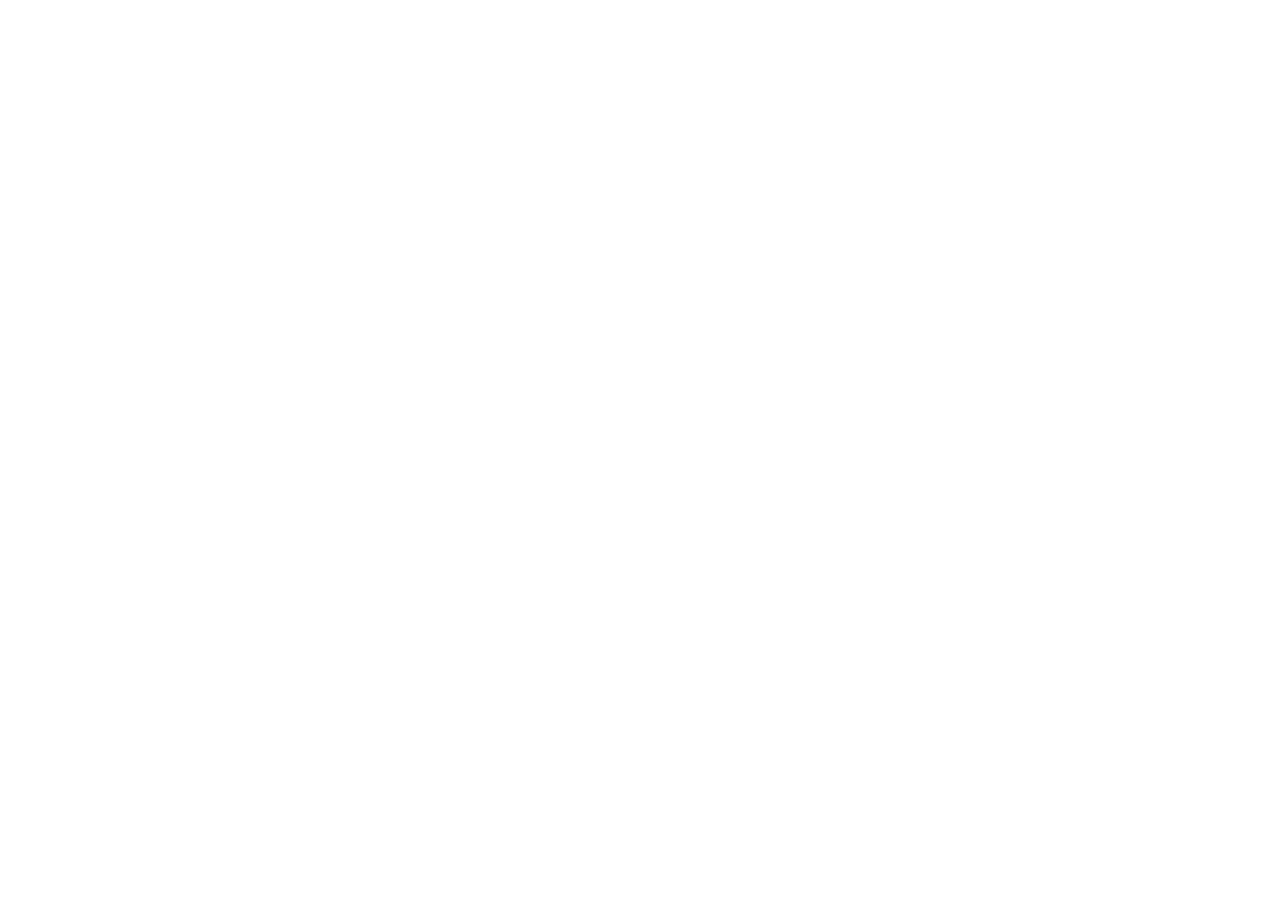
==== Killspiel/index.html @ 7f9a90ef "Killspiel" ====
<!DOCTYPE html>
<html lang="en">

<head>
    <meta charset="UTF-8" />
    <meta name="viewport" content="width=device-width, initial-scale=1.0" />
    <title>Killspiel Beispielseite</title>
  <script type="module" crossorigin src="/Killspiel/index.7c157ce8.js"></script>
  <link rel="stylesheet" href="/Killspiel/index.06cb6d3c.css">
</head>

<body class="bg-gray-800">
    <div id="app"></div>
    
</body>

</html>
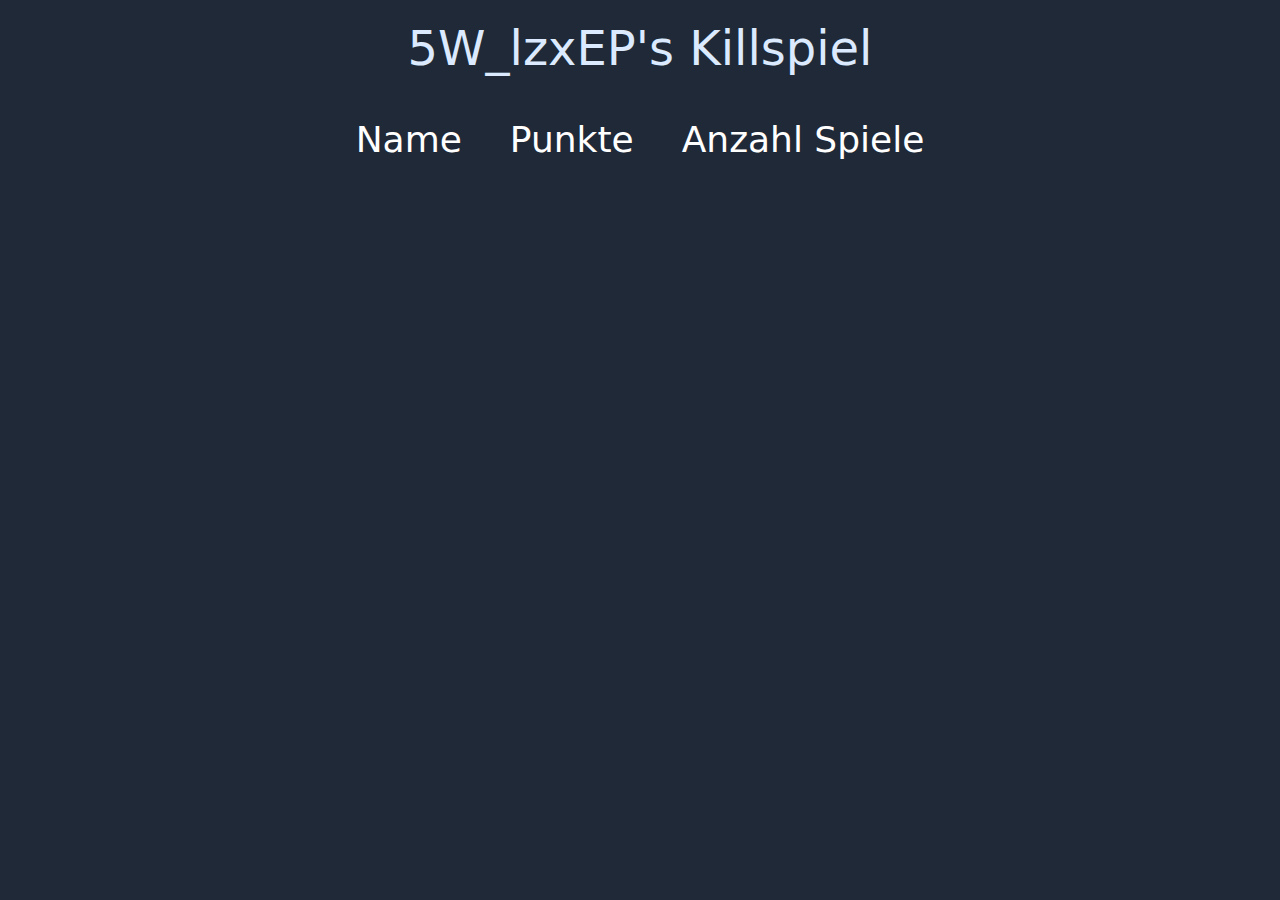
==== commit 7b342a13: "Killspiel" ====
--- a/Killspiel/index.html
+++ b/Killspiel/index.html
@@ -5,8 +5,8 @@
     <meta charset="UTF-8" />
     <meta name="viewport" content="width=device-width, initial-scale=1.0" />
     <title>Killspiel Beispielseite</title>
-  <script type="module" crossorigin src="/Killspiel/index.7c157ce8.js"></script>
-  <link rel="stylesheet" href="/Killspiel/index.06cb6d3c.css">
+  <script type="module" crossorigin src="/Killspiel/assets/index.7c157ce8.js"></script>
+  <link rel="stylesheet" href="/Killspiel/assets/index.06cb6d3c.css">
 </head>
 
 <body class="bg-gray-800">
--- a/Killspiel/assets/index.06cb6d3c.css
+++ b/Killspiel/assets/index.06cb6d3c.css
@@ -0,0 +1 @@
+.absolute{position:absolute}.relative{position:relative}.m-1{margin:.25rem}.block{display:block}.inline-block{display:inline-block}.flex{display:flex}.table{display:table}.grid{display:grid}.min-w-full{min-width:100%}.max-w-full{max-width:100%}.cursor-pointer{cursor:pointer}.grid-cols-3{grid-template-columns:repeat(3,minmax(0,1fr))}.flex-col{flex-direction:column}.place-items-center{place-items:center}.items-center{align-items:center}.overflow-x-auto{overflow-x:auto}.whitespace-nowrap{white-space:nowrap}.rounded{border-radius:.25rem}.border-2{border-width:2px}.bg-gray-800{--tw-bg-opacity: 1;background-color:rgb(31 41 55 / var(--tw-bg-opacity))}.p-6{padding:1.5rem}.p-2{padding:.5rem}.py-2{padding-top:.5rem;padding-bottom:.5rem}.px-6{padding-left:1.5rem;padding-right:1.5rem}.py-4{padding-top:1rem;padding-bottom:1rem}.text-left{text-align:left}.text-5xl{font-size:3rem;line-height:1}.text-3xl{font-size:1.875rem;line-height:2.25rem}.text-4xl{font-size:2.25rem;line-height:2.5rem}.text-sm{font-size:.875rem;line-height:1.25rem}.text-xl{font-size:1.25rem;line-height:1.75rem}.font-medium{font-weight:500}.text-blue-100{--tw-text-opacity: 1;color:rgb(219 234 254 / var(--tw-text-opacity))}.text-white{--tw-text-opacity: 1;color:rgb(255 255 255 / var(--tw-text-opacity))}.text-black{--tw-text-opacity: 1;color:rgb(0 0 0 / var(--tw-text-opacity))}*,:before,:after{box-sizing:border-box;border-width:0;border-style:solid;border-color:#e5e7eb}:before,:after{--tw-content: ""}html{line-height:1.5;-webkit-text-size-adjust:100%;-moz-tab-size:4;-o-tab-size:4;tab-size:4;font-family:ui-sans-serif,system-ui,-apple-system,BlinkMacSystemFont,Segoe UI,Roboto,Helvetica Neue,Arial,Noto Sans,sans-serif,"Apple Color Emoji","Segoe UI Emoji",Segoe UI Symbol,"Noto Color Emoji"}body{margin:0;line-height:inherit}hr{height:0;color:inherit;border-top-width:1px}abbr:where([title]){-webkit-text-decoration:underline dotted;text-decoration:underline dotted}h1,h2,h3,h4,h5,h6{font-size:inherit;font-weight:inherit}a{color:inherit;text-decoration:inherit}b,strong{font-weight:bolder}code,kbd,samp,pre{font-family:ui-monospace,SFMono-Regular,Menlo,Monaco,Consolas,Liberation Mono,Courier New,monospace;font-size:1em}small{font-size:80%}sub,sup{font-size:75%;line-height:0;position:relative;vertical-align:baseline}sub{bottom:-.25em}sup{top:-.5em}table{text-indent:0;border-color:inherit;border-collapse:collapse}button,input,optgroup,select,textarea{font-family:inherit;font-size:100%;font-weight:inherit;line-height:inherit;color:inherit;margin:0;padding:0}button,select{text-transform:none}button,[type=button],[type=reset],[type=submit]{-webkit-appearance:button;background-color:transparent;background-image:none}:-moz-focusring{outline:auto}:-moz-ui-invalid{box-shadow:none}progress{vertical-align:baseline}::-webkit-inner-spin-button,::-webkit-outer-spin-button{height:auto}[type=search]{-webkit-appearance:textfield;outline-offset:-2px}::-webkit-search-decoration{-webkit-appearance:none}::-webkit-file-upload-button{-webkit-appearance:button;font:inherit}summary{display:list-item}blockquote,dl,dd,h1,h2,h3,h4,h5,h6,hr,figure,p,pre{margin:0}fieldset{margin:0;padding:0}legend{padding:0}ol,ul,menu{list-style:none;margin:0;padding:0}textarea{resize:vertical}input::-moz-placeholder,textarea::-moz-placeholder{opacity:1;color:#9ca3af}input::placeholder,textarea::placeholder{opacity:1;color:#9ca3af}button,[role=button]{cursor:pointer}:disabled{cursor:default}img,svg,video,canvas,audio,iframe,embed,object{display:block;vertical-align:middle}img,video{max-width:100%;height:auto}*,:before,:after{--tw-border-spacing-x: 0;--tw-border-spacing-y: 0;--tw-translate-x: 0;--tw-translate-y: 0;--tw-rotate: 0;--tw-skew-x: 0;--tw-skew-y: 0;--tw-scale-x: 1;--tw-scale-y: 1;--tw-pan-x: ;--tw-pan-y: ;--tw-pinch-zoom: ;--tw-scroll-snap-strictness: proximity;--tw-ordinal: ;--tw-slashed-zero: ;--tw-numeric-figure: ;--tw-numeric-spacing: ;--tw-numeric-fraction: ;--tw-ring-inset: ;--tw-ring-offset-width: 0px;--tw-ring-offset-color: #fff;--tw-ring-color: rgb(59 130 246 / .5);--tw-ring-offset-shadow: 0 0 #0000;--tw-ring-shadow: 0 0 #0000;--tw-shadow: 0 0 #0000;--tw-shadow-colored: 0 0 #0000;--tw-blur: ;--tw-brightness: ;--tw-contrast: ;--tw-grayscale: ;--tw-hue-rotate: ;--tw-invert: ;--tw-saturate: ;--tw-sepia: ;--tw-drop-shadow: ;--tw-backdrop-blur: ;--tw-backdrop-brightness: ;--tw-backdrop-contrast: ;--tw-backdrop-grayscale: ;--tw-backdrop-hue-rotate: ;--tw-backdrop-invert: ;--tw-backdrop-opacity: ;--tw-backdrop-saturate: ;--tw-backdrop-sepia: }::-webkit-backdrop{--tw-border-spacing-x: 0;--tw-border-spacing-y: 0;--tw-translate-x: 0;--tw-translate-y: 0;--tw-rotate: 0;--tw-skew-x: 0;--tw-skew-y: 0;--tw-scale-x: 1;--tw-scale-y: 1;--tw-pan-x: ;--tw-pan-y: ;--tw-pinch-zoom: ;--tw-scroll-snap-strictness: proximity;--tw-ordinal: ;--tw-slashed-zero: ;--tw-numeric-figure: ;--tw-numeric-spacing: ;--tw-numeric-fraction: ;--tw-ring-inset: ;--tw-ring-offset-width: 0px;--tw-ring-offset-color: #fff;--tw-ring-color: rgb(59 130 246 / .5);--tw-ring-offset-shadow: 0 0 #0000;--tw-ring-shadow: 0 0 #0000;--tw-shadow: 0 0 #0000;--tw-shadow-colored: 0 0 #0000;--tw-blur: ;--tw-brightness: ;--tw-contrast: ;--tw-grayscale: ;--tw-hue-rotate: ;--tw-invert: ;--tw-saturate: ;--tw-sepia: ;--tw-drop-shadow: ;--tw-backdrop-blur: ;--tw-backdrop-brightness: ;--tw-backdrop-contrast: ;--tw-backdrop-grayscale: ;--tw-backdrop-hue-rotate: ;--tw-backdrop-invert: ;--tw-backdrop-opacity: ;--tw-backdrop-saturate: ;--tw-backdrop-sepia: }::backdrop{--tw-border-spacing-x: 0;--tw-border-spacing-y: 0;--tw-translate-x: 0;--tw-translate-y: 0;--tw-rotate: 0;--tw-skew-x: 0;--tw-skew-y: 0;--tw-scale-x: 1;--tw-scale-y: 1;--tw-pan-x: ;--tw-pan-y: ;--tw-pinch-zoom: ;--tw-scroll-snap-strictness: proximity;--tw-ordinal: ;--tw-slashed-zero: ;--tw-numeric-figure: ;--tw-numeric-spacing: ;--tw-numeric-fraction: ;--tw-ring-inset: ;--tw-ring-offset-width: 0px;--tw-ring-offset-color: #fff;--tw-ring-color: rgb(59 130 246 / .5);--tw-ring-offset-shadow: 0 0 #0000;--tw-ring-shadow: 0 0 #0000;--tw-shadow: 0 0 #0000;--tw-shadow-colored: 0 0 #0000;--tw-blur: ;--tw-brightness: ;--tw-contrast: ;--tw-grayscale: ;--tw-hue-rotate: ;--tw-invert: ;--tw-saturate: ;--tw-sepia: ;--tw-drop-shadow: ;--tw-backdrop-blur: ;--tw-backdrop-brightness: ;--tw-backdrop-contrast: ;--tw-backdrop-grayscale: ;--tw-backdrop-hue-rotate: ;--tw-backdrop-invert: ;--tw-backdrop-opacity: ;--tw-backdrop-saturate: ;--tw-backdrop-sepia: }@media (min-width: 640px){.sm\:px-6{padding-left:1.5rem;padding-right:1.5rem}}@media (min-width: 1024px){.lg\:px-8{padding-left:2rem;padding-right:2rem}}
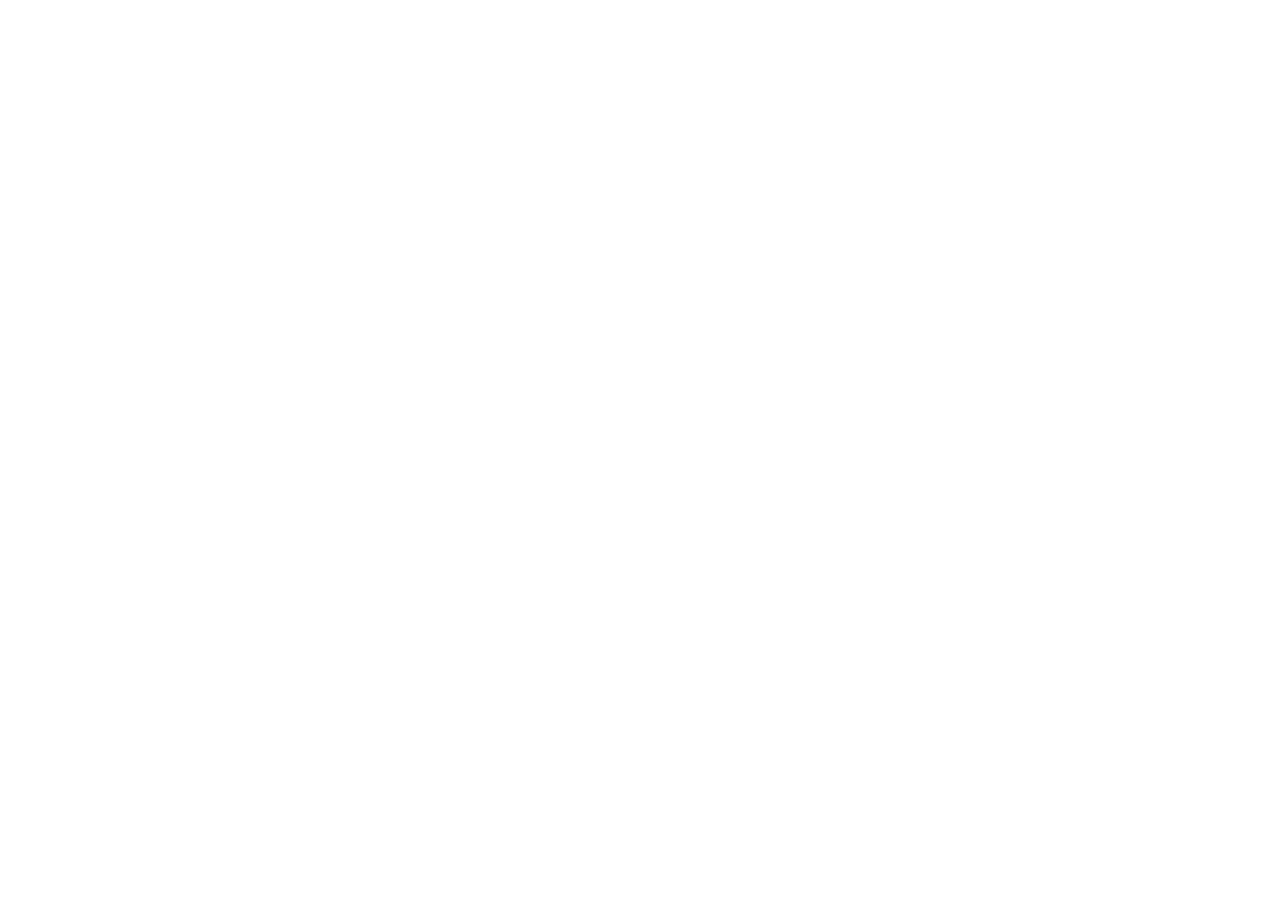
==== commit da7c1454: "Killspiel" ====
--- a/Killspiel/index.html
+++ b/Killspiel/index.html
@@ -4,9 +4,9 @@
 <head>
     <meta charset="UTF-8" />
     <meta name="viewport" content="width=device-width, initial-scale=1.0" />
-    <title>Killspiel Beispielseite</title>
-  <script type="module" crossorigin src="/Killspiel/assets/index.7c157ce8.js"></script>
-  <link rel="stylesheet" href="/Killspiel/assets/index.06cb6d3c.css">
+    <title>Vite + Svelte + TS</title>
+  <script type="module" crossorigin src="assets/index.d889a3fa.js"></script>
+  <link rel="stylesheet" href="assets/index.33370c87.css">
 </head>
 
 <body class="bg-gray-800">
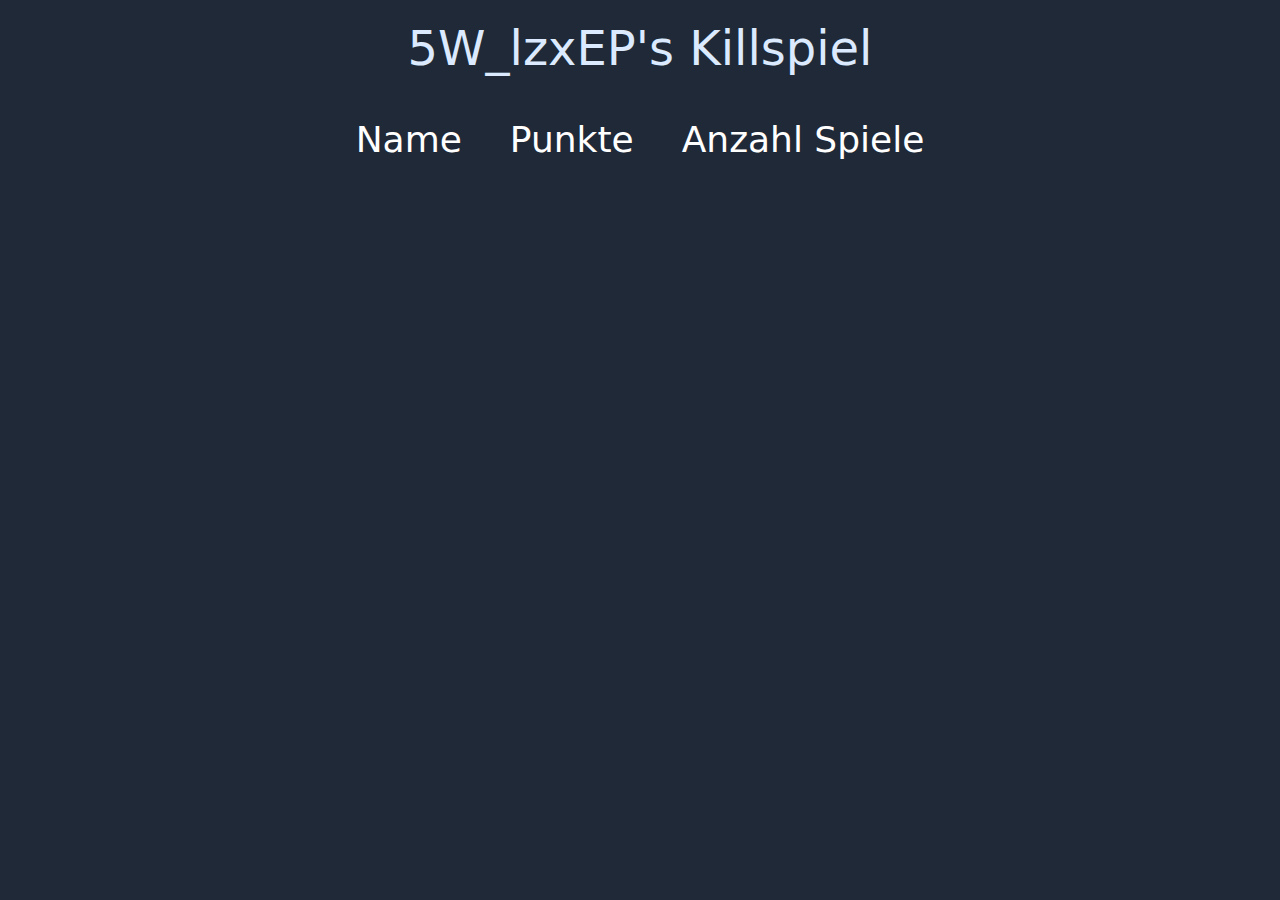
==== commit 5e3a4c0f: "Killspiel" ====
--- a/Killspiel/index.html
+++ b/Killspiel/index.html
@@ -5,11 +5,11 @@
     <meta charset="UTF-8" />
     <meta name="viewport" content="width=device-width, initial-scale=1.0" />
     <title>Vite + Svelte + TS</title>
-  <script type="module" crossorigin src="assets/index.d889a3fa.js"></script>
-  <link rel="stylesheet" href="assets/index.33370c87.css">
+  <script type="module" crossorigin src="assets/index.6a348922.js"></script>
+  <link rel="stylesheet" href="assets/index.58f9c9a9.css">
 </head>
 
-<body class="bg-gray-800">
+<body class="bg-gray-800" height="100%">
     <div id="app"></div>
     
 </body>
--- a/Killspiel/assets/index.58f9c9a9.css
+++ b/Killspiel/assets/index.58f9c9a9.css
@@ -0,0 +1 @@
+.absolute{position:absolute}.relative{position:relative}.m-1{margin:.25rem}.block{display:block}.inline-block{display:inline-block}.flex{display:flex}.table{display:table}.grid{display:grid}.max-h-full{max-height:100%}.min-h-full{min-height:100%}.min-w-full{min-width:100%}.max-w-full{max-width:100%}.cursor-pointer{cursor:pointer}.grid-cols-3{grid-template-columns:repeat(3,minmax(0,1fr))}.flex-col{flex-direction:column}.place-items-center{place-items:center}.items-center{align-items:center}.overflow-x-auto{overflow-x:auto}.whitespace-nowrap{white-space:nowrap}.rounded{border-radius:.25rem}.border-2{border-width:2px}.bg-gray-800{--tw-bg-opacity: 1;background-color:rgb(31 41 55 / var(--tw-bg-opacity))}.p-6{padding:1.5rem}.p-2{padding:.5rem}.py-2{padding-top:.5rem;padding-bottom:.5rem}.px-6{padding-left:1.5rem;padding-right:1.5rem}.py-4{padding-top:1rem;padding-bottom:1rem}.text-left{text-align:left}.text-5xl{font-size:3rem;line-height:1}.text-3xl{font-size:1.875rem;line-height:2.25rem}.text-4xl{font-size:2.25rem;line-height:2.5rem}.text-sm{font-size:.875rem;line-height:1.25rem}.text-xl{font-size:1.25rem;line-height:1.75rem}.font-medium{font-weight:500}.text-blue-100{--tw-text-opacity: 1;color:rgb(219 234 254 / var(--tw-text-opacity))}.text-white{--tw-text-opacity: 1;color:rgb(255 255 255 / var(--tw-text-opacity))}.text-black{--tw-text-opacity: 1;color:rgb(0 0 0 / var(--tw-text-opacity))}*,:before,:after{box-sizing:border-box;border-width:0;border-style:solid;border-color:#e5e7eb}:before,:after{--tw-content: ""}html{line-height:1.5;-webkit-text-size-adjust:100%;-moz-tab-size:4;-o-tab-size:4;tab-size:4;font-family:ui-sans-serif,system-ui,-apple-system,BlinkMacSystemFont,Segoe UI,Roboto,Helvetica Neue,Arial,Noto Sans,sans-serif,"Apple Color Emoji","Segoe UI Emoji",Segoe UI Symbol,"Noto Color Emoji"}body{margin:0;line-height:inherit}hr{height:0;color:inherit;border-top-width:1px}abbr:where([title]){-webkit-text-decoration:underline dotted;text-decoration:underline dotted}h1,h2,h3,h4,h5,h6{font-size:inherit;font-weight:inherit}a{color:inherit;text-decoration:inherit}b,strong{font-weight:bolder}code,kbd,samp,pre{font-family:ui-monospace,SFMono-Regular,Menlo,Monaco,Consolas,Liberation Mono,Courier New,monospace;font-size:1em}small{font-size:80%}sub,sup{font-size:75%;line-height:0;position:relative;vertical-align:baseline}sub{bottom:-.25em}sup{top:-.5em}table{text-indent:0;border-color:inherit;border-collapse:collapse}button,input,optgroup,select,textarea{font-family:inherit;font-size:100%;font-weight:inherit;line-height:inherit;color:inherit;margin:0;padding:0}button,select{text-transform:none}button,[type=button],[type=reset],[type=submit]{-webkit-appearance:button;background-color:transparent;background-image:none}:-moz-focusring{outline:auto}:-moz-ui-invalid{box-shadow:none}progress{vertical-align:baseline}::-webkit-inner-spin-button,::-webkit-outer-spin-button{height:auto}[type=search]{-webkit-appearance:textfield;outline-offset:-2px}::-webkit-search-decoration{-webkit-appearance:none}::-webkit-file-upload-button{-webkit-appearance:button;font:inherit}summary{display:list-item}blockquote,dl,dd,h1,h2,h3,h4,h5,h6,hr,figure,p,pre{margin:0}fieldset{margin:0;padding:0}legend{padding:0}ol,ul,menu{list-style:none;margin:0;padding:0}textarea{resize:vertical}input::-moz-placeholder,textarea::-moz-placeholder{opacity:1;color:#9ca3af}input::placeholder,textarea::placeholder{opacity:1;color:#9ca3af}button,[role=button]{cursor:pointer}:disabled{cursor:default}img,svg,video,canvas,audio,iframe,embed,object{display:block;vertical-align:middle}img,video{max-width:100%;height:auto}*,:before,:after{--tw-border-spacing-x: 0;--tw-border-spacing-y: 0;--tw-translate-x: 0;--tw-translate-y: 0;--tw-rotate: 0;--tw-skew-x: 0;--tw-skew-y: 0;--tw-scale-x: 1;--tw-scale-y: 1;--tw-pan-x: ;--tw-pan-y: ;--tw-pinch-zoom: ;--tw-scroll-snap-strictness: proximity;--tw-ordinal: ;--tw-slashed-zero: ;--tw-numeric-figure: ;--tw-numeric-spacing: ;--tw-numeric-fraction: ;--tw-ring-inset: ;--tw-ring-offset-width: 0px;--tw-ring-offset-color: #fff;--tw-ring-color: rgb(59 130 246 / .5);--tw-ring-offset-shadow: 0 0 #0000;--tw-ring-shadow: 0 0 #0000;--tw-shadow: 0 0 #0000;--tw-shadow-colored: 0 0 #0000;--tw-blur: ;--tw-brightness: ;--tw-contrast: ;--tw-grayscale: ;--tw-hue-rotate: ;--tw-invert: ;--tw-saturate: ;--tw-sepia: ;--tw-drop-shadow: ;--tw-backdrop-blur: ;--tw-backdrop-brightness: ;--tw-backdrop-contrast: ;--tw-backdrop-grayscale: ;--tw-backdrop-hue-rotate: ;--tw-backdrop-invert: ;--tw-backdrop-opacity: ;--tw-backdrop-saturate: ;--tw-backdrop-sepia: }::-webkit-backdrop{--tw-border-spacing-x: 0;--tw-border-spacing-y: 0;--tw-translate-x: 0;--tw-translate-y: 0;--tw-rotate: 0;--tw-skew-x: 0;--tw-skew-y: 0;--tw-scale-x: 1;--tw-scale-y: 1;--tw-pan-x: ;--tw-pan-y: ;--tw-pinch-zoom: ;--tw-scroll-snap-strictness: proximity;--tw-ordinal: ;--tw-slashed-zero: ;--tw-numeric-figure: ;--tw-numeric-spacing: ;--tw-numeric-fraction: ;--tw-ring-inset: ;--tw-ring-offset-width: 0px;--tw-ring-offset-color: #fff;--tw-ring-color: rgb(59 130 246 / .5);--tw-ring-offset-shadow: 0 0 #0000;--tw-ring-shadow: 0 0 #0000;--tw-shadow: 0 0 #0000;--tw-shadow-colored: 0 0 #0000;--tw-blur: ;--tw-brightness: ;--tw-contrast: ;--tw-grayscale: ;--tw-hue-rotate: ;--tw-invert: ;--tw-saturate: ;--tw-sepia: ;--tw-drop-shadow: ;--tw-backdrop-blur: ;--tw-backdrop-brightness: ;--tw-backdrop-contrast: ;--tw-backdrop-grayscale: ;--tw-backdrop-hue-rotate: ;--tw-backdrop-invert: ;--tw-backdrop-opacity: ;--tw-backdrop-saturate: ;--tw-backdrop-sepia: }::backdrop{--tw-border-spacing-x: 0;--tw-border-spacing-y: 0;--tw-translate-x: 0;--tw-translate-y: 0;--tw-rotate: 0;--tw-skew-x: 0;--tw-skew-y: 0;--tw-scale-x: 1;--tw-scale-y: 1;--tw-pan-x: ;--tw-pan-y: ;--tw-pinch-zoom: ;--tw-scroll-snap-strictness: proximity;--tw-ordinal: ;--tw-slashed-zero: ;--tw-numeric-figure: ;--tw-numeric-spacing: ;--tw-numeric-fraction: ;--tw-ring-inset: ;--tw-ring-offset-width: 0px;--tw-ring-offset-color: #fff;--tw-ring-color: rgb(59 130 246 / .5);--tw-ring-offset-shadow: 0 0 #0000;--tw-ring-shadow: 0 0 #0000;--tw-shadow: 0 0 #0000;--tw-shadow-colored: 0 0 #0000;--tw-blur: ;--tw-brightness: ;--tw-contrast: ;--tw-grayscale: ;--tw-hue-rotate: ;--tw-invert: ;--tw-saturate: ;--tw-sepia: ;--tw-drop-shadow: ;--tw-backdrop-blur: ;--tw-backdrop-brightness: ;--tw-backdrop-contrast: ;--tw-backdrop-grayscale: ;--tw-backdrop-hue-rotate: ;--tw-backdrop-invert: ;--tw-backdrop-opacity: ;--tw-backdrop-saturate: ;--tw-backdrop-sepia: }@media (min-width: 640px){.sm\:px-6{padding-left:1.5rem;padding-right:1.5rem}}@media (min-width: 1024px){.lg\:px-8{padding-left:2rem;padding-right:2rem}}tbody.svelte-1hspni0 tr.svelte-1hspni0:nth-child(odd){background-color:#323031;color:#fff}tbody.svelte-1hspni0 tr.svelte-1hspni0:nth-child(even){background-color:#3d3b3c;color:#fff}
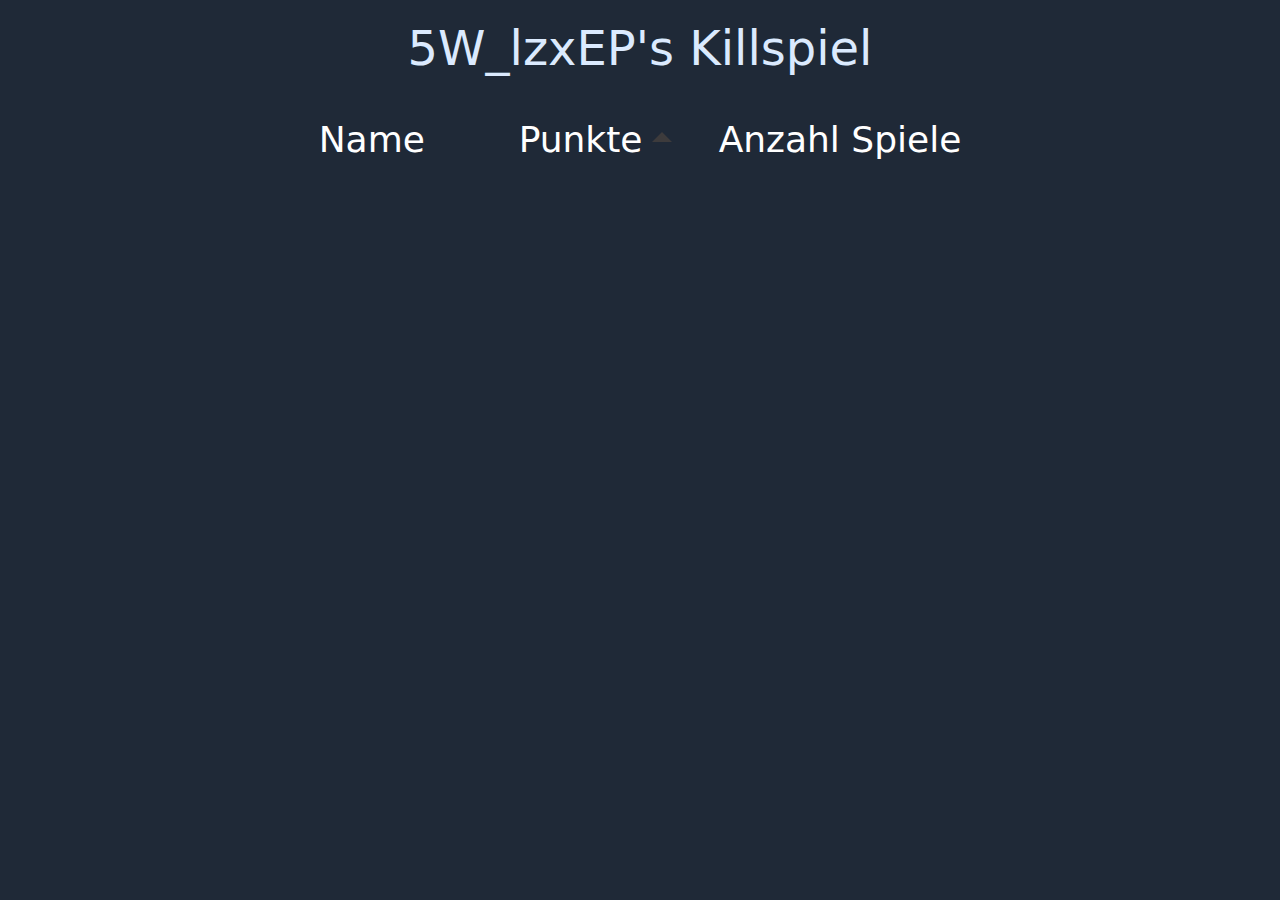
==== commit 27b49815: "Update index.html" ====
--- a/Killspiel/index.html
+++ b/Killspiel/index.html
@@ -4,14 +4,15 @@
 <head>
     <meta charset="UTF-8" />
     <meta name="viewport" content="width=device-width, initial-scale=1.0" />
-    <title>Vite + Svelte + TS</title>
-  <script type="module" crossorigin src="assets/index.6a348922.js"></script>
-  <link rel="stylesheet" href="assets/index.58f9c9a9.css">
+    <title>Killspiel</title>
+  <script type="module" crossorigin src="assets/index.13c31e62.js"></script>
+  <link rel="stylesheet" href="assets/index.74850a5e.css">
 </head>
 
-<body class="bg-gray-800" height="100%">
+<body class="bg-gray-800 min-w-full">
     <div id="app"></div>
     
+<footer class="fixed"></footer>
 </body>
 
 </html>--- a/Killspiel/assets/index.74850a5e.css
+++ b/Killspiel/assets/index.74850a5e.css
@@ -0,0 +1 @@
+.fixed{position:fixed}.relative{position:relative}.inline-block{display:inline-block}.flex{display:flex}.table{display:table}.grid{display:grid}.max-h-full{max-height:100%}.min-h-full{min-height:100%}.min-w-full{min-width:100%}.max-w-full{max-width:100%}.cursor-pointer{cursor:pointer}.flex-col{flex-direction:column}.place-items-center{place-items:center}.items-center{align-items:center}.overflow-x-auto{overflow-x:auto}.whitespace-nowrap{white-space:nowrap}.bg-gray-800{--tw-bg-opacity: 1;background-color:rgb(31 41 55 / var(--tw-bg-opacity))}.p-6{padding:1.5rem}.py-2{padding-top:.5rem;padding-bottom:.5rem}.px-6{padding-left:1.5rem;padding-right:1.5rem}.py-4{padding-top:1rem;padding-bottom:1rem}.text-left{text-align:left}.text-5xl{font-size:3rem;line-height:1}.text-3xl{font-size:1.875rem;line-height:2.25rem}.text-4xl{font-size:2.25rem;line-height:2.5rem}.text-sm{font-size:.875rem;line-height:1.25rem}.font-medium{font-weight:500}.text-blue-100{--tw-text-opacity: 1;color:rgb(219 234 254 / var(--tw-text-opacity))}.text-white{--tw-text-opacity: 1;color:rgb(255 255 255 / var(--tw-text-opacity))}*,:before,:after{box-sizing:border-box;border-width:0;border-style:solid;border-color:#e5e7eb}:before,:after{--tw-content: ""}html{line-height:1.5;-webkit-text-size-adjust:100%;-moz-tab-size:4;-o-tab-size:4;tab-size:4;font-family:ui-sans-serif,system-ui,-apple-system,BlinkMacSystemFont,Segoe UI,Roboto,Helvetica Neue,Arial,Noto Sans,sans-serif,"Apple Color Emoji","Segoe UI Emoji",Segoe UI Symbol,"Noto Color Emoji"}body{margin:0;line-height:inherit}hr{height:0;color:inherit;border-top-width:1px}abbr:where([title]){-webkit-text-decoration:underline dotted;text-decoration:underline dotted}h1,h2,h3,h4,h5,h6{font-size:inherit;font-weight:inherit}a{color:inherit;text-decoration:inherit}b,strong{font-weight:bolder}code,kbd,samp,pre{font-family:ui-monospace,SFMono-Regular,Menlo,Monaco,Consolas,Liberation Mono,Courier New,monospace;font-size:1em}small{font-size:80%}sub,sup{font-size:75%;line-height:0;position:relative;vertical-align:baseline}sub{bottom:-.25em}sup{top:-.5em}table{text-indent:0;border-color:inherit;border-collapse:collapse}button,input,optgroup,select,textarea{font-family:inherit;font-size:100%;font-weight:inherit;line-height:inherit;color:inherit;margin:0;padding:0}button,select{text-transform:none}button,[type=button],[type=reset],[type=submit]{-webkit-appearance:button;background-color:transparent;background-image:none}:-moz-focusring{outline:auto}:-moz-ui-invalid{box-shadow:none}progress{vertical-align:baseline}::-webkit-inner-spin-button,::-webkit-outer-spin-button{height:auto}[type=search]{-webkit-appearance:textfield;outline-offset:-2px}::-webkit-search-decoration{-webkit-appearance:none}::-webkit-file-upload-button{-webkit-appearance:button;font:inherit}summary{display:list-item}blockquote,dl,dd,h1,h2,h3,h4,h5,h6,hr,figure,p,pre{margin:0}fieldset{margin:0;padding:0}legend{padding:0}ol,ul,menu{list-style:none;margin:0;padding:0}textarea{resize:vertical}input::-moz-placeholder,textarea::-moz-placeholder{opacity:1;color:#9ca3af}input::placeholder,textarea::placeholder{opacity:1;color:#9ca3af}button,[role=button]{cursor:pointer}:disabled{cursor:default}img,svg,video,canvas,audio,iframe,embed,object{display:block;vertical-align:middle}img,video{max-width:100%;height:auto}*,:before,:after{--tw-border-spacing-x: 0;--tw-border-spacing-y: 0;--tw-translate-x: 0;--tw-translate-y: 0;--tw-rotate: 0;--tw-skew-x: 0;--tw-skew-y: 0;--tw-scale-x: 1;--tw-scale-y: 1;--tw-pan-x: ;--tw-pan-y: ;--tw-pinch-zoom: ;--tw-scroll-snap-strictness: proximity;--tw-ordinal: ;--tw-slashed-zero: ;--tw-numeric-figure: ;--tw-numeric-spacing: ;--tw-numeric-fraction: ;--tw-ring-inset: ;--tw-ring-offset-width: 0px;--tw-ring-offset-color: #fff;--tw-ring-color: rgb(59 130 246 / .5);--tw-ring-offset-shadow: 0 0 #0000;--tw-ring-shadow: 0 0 #0000;--tw-shadow: 0 0 #0000;--tw-shadow-colored: 0 0 #0000;--tw-blur: ;--tw-brightness: ;--tw-contrast: ;--tw-grayscale: ;--tw-hue-rotate: ;--tw-invert: ;--tw-saturate: ;--tw-sepia: ;--tw-drop-shadow: ;--tw-backdrop-blur: ;--tw-backdrop-brightness: ;--tw-backdrop-contrast: ;--tw-backdrop-grayscale: ;--tw-backdrop-hue-rotate: ;--tw-backdrop-invert: ;--tw-backdrop-opacity: ;--tw-backdrop-saturate: ;--tw-backdrop-sepia: }::-webkit-backdrop{--tw-border-spacing-x: 0;--tw-border-spacing-y: 0;--tw-translate-x: 0;--tw-translate-y: 0;--tw-rotate: 0;--tw-skew-x: 0;--tw-skew-y: 0;--tw-scale-x: 1;--tw-scale-y: 1;--tw-pan-x: ;--tw-pan-y: ;--tw-pinch-zoom: ;--tw-scroll-snap-strictness: proximity;--tw-ordinal: ;--tw-slashed-zero: ;--tw-numeric-figure: ;--tw-numeric-spacing: ;--tw-numeric-fraction: ;--tw-ring-inset: ;--tw-ring-offset-width: 0px;--tw-ring-offset-color: #fff;--tw-ring-color: rgb(59 130 246 / .5);--tw-ring-offset-shadow: 0 0 #0000;--tw-ring-shadow: 0 0 #0000;--tw-shadow: 0 0 #0000;--tw-shadow-colored: 0 0 #0000;--tw-blur: ;--tw-brightness: ;--tw-contrast: ;--tw-grayscale: ;--tw-hue-rotate: ;--tw-invert: ;--tw-saturate: ;--tw-sepia: ;--tw-drop-shadow: ;--tw-backdrop-blur: ;--tw-backdrop-brightness: ;--tw-backdrop-contrast: ;--tw-backdrop-grayscale: ;--tw-backdrop-hue-rotate: ;--tw-backdrop-invert: ;--tw-backdrop-opacity: ;--tw-backdrop-saturate: ;--tw-backdrop-sepia: }::backdrop{--tw-border-spacing-x: 0;--tw-border-spacing-y: 0;--tw-translate-x: 0;--tw-translate-y: 0;--tw-rotate: 0;--tw-skew-x: 0;--tw-skew-y: 0;--tw-scale-x: 1;--tw-scale-y: 1;--tw-pan-x: ;--tw-pan-y: ;--tw-pinch-zoom: ;--tw-scroll-snap-strictness: proximity;--tw-ordinal: ;--tw-slashed-zero: ;--tw-numeric-figure: ;--tw-numeric-spacing: ;--tw-numeric-fraction: ;--tw-ring-inset: ;--tw-ring-offset-width: 0px;--tw-ring-offset-color: #fff;--tw-ring-color: rgb(59 130 246 / .5);--tw-ring-offset-shadow: 0 0 #0000;--tw-ring-shadow: 0 0 #0000;--tw-shadow: 0 0 #0000;--tw-shadow-colored: 0 0 #0000;--tw-blur: ;--tw-brightness: ;--tw-contrast: ;--tw-grayscale: ;--tw-hue-rotate: ;--tw-invert: ;--tw-saturate: ;--tw-sepia: ;--tw-drop-shadow: ;--tw-backdrop-blur: ;--tw-backdrop-brightness: ;--tw-backdrop-contrast: ;--tw-backdrop-grayscale: ;--tw-backdrop-hue-rotate: ;--tw-backdrop-invert: ;--tw-backdrop-opacity: ;--tw-backdrop-saturate: ;--tw-backdrop-sepia: }@media (min-width: 640px){.sm\:px-6{padding-left:1.5rem;padding-right:1.5rem}}@media (min-width: 1024px){.lg\:px-8{padding-left:2rem;padding-right:2rem}}tbody.svelte-1v4ipgo tr.svelte-1v4ipgo:nth-child(odd){background-color:#323031;color:#fff}tbody.svelte-1v4ipgo tr.svelte-1v4ipgo:nth-child(even){background-color:#3d3b3c;color:#fff}th.svelte-1v4ipgo.svelte-1v4ipgo{min-width:200px}.arrow-down.svelte-1v4ipgo.svelte-1v4ipgo:after{content:"";display:inline-block;vertical-align:middle;position:relative;left:10px;width:0;height:0;border-left:10px solid transparent;border-right:10px solid transparent;border-top:10px solid #3D3B3C;top:5px}.arrow-up.svelte-1v4ipgo.svelte-1v4ipgo:after{content:"";display:inline-block;vertical-align:middle;position:relative;left:10px;top:-5px;width:0;height:0;border-left:10px solid transparent;border-right:10px solid transparent;border-bottom:10px solid #3D3B3C}
